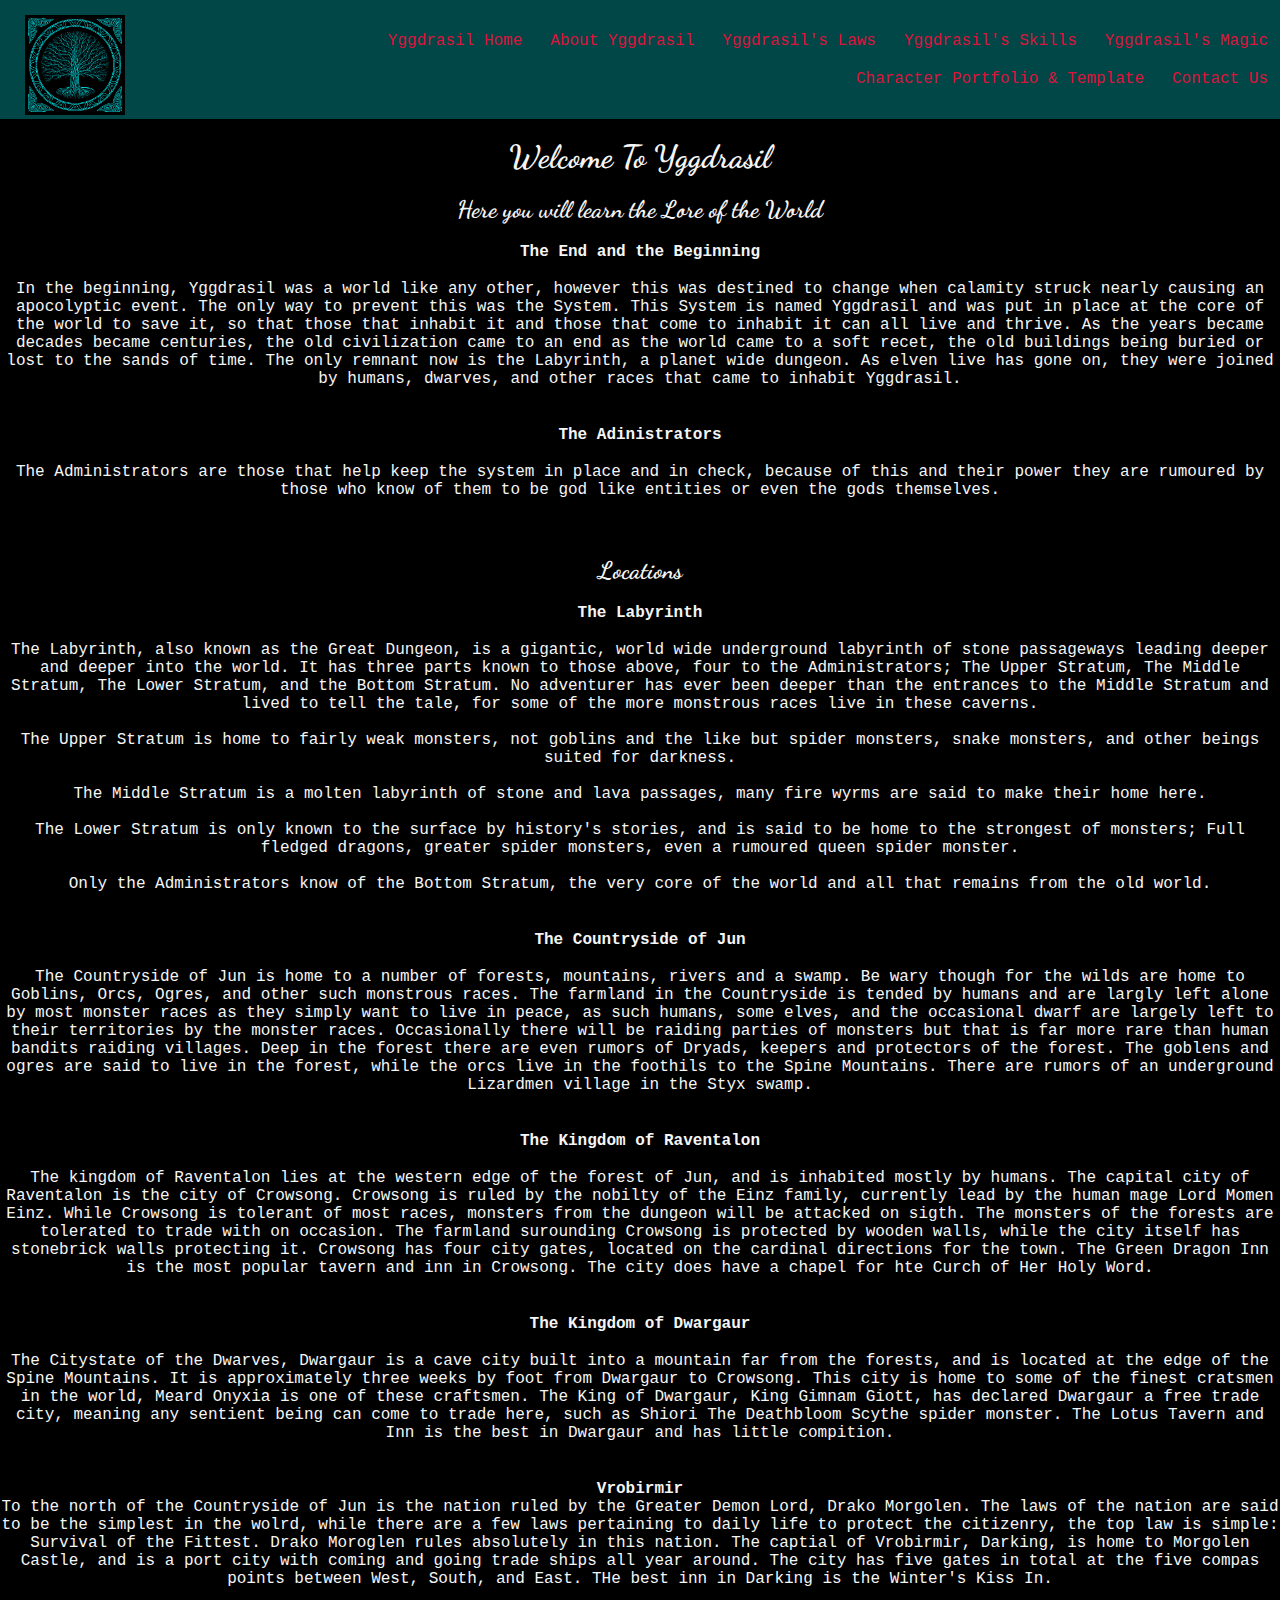
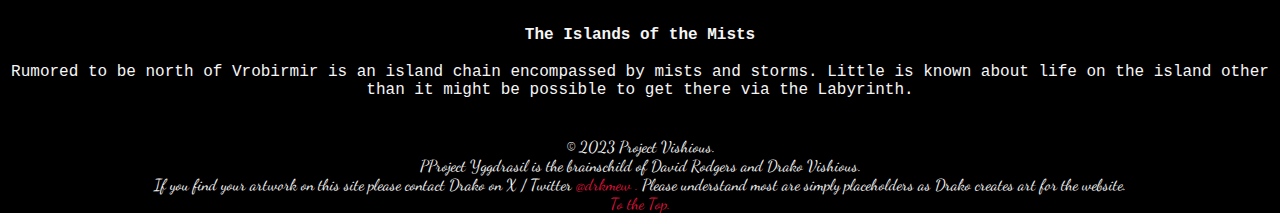
==== about.html @ 941a4285 "Uploading Website Files" ====
<!DOCTYPE html>
<html lang="en">
  <head>
    <meta charset="UTF-8" />
    <meta name="viewport" content="width=device-width, initial-scale=1.0" />
    <meta
      name="description"
      content="Project Yggdrasil roleplay and book website."
    />
    <meta name="author" content="David Rodgers" />
    <meta
      name="keywords"
      content="Discord, Roleplay, Yggdrasil, Reading, Book Series"
    />
    <link rel="stylesheet" href="/CSS/style.css" />
    <link rel="icon" type="image/ico" href="/Media/Images/favicon.ico" />
    <link rel="preconnect" href="https://fonts.googleapis.com" />
    <link rel="preconnect" href="https://fonts.gstatic.com" crossorigin />
    <link
      href="https://fonts.googleapis.com/css2?family=Dancing+Script:wght@400;600;700&display=swap"
      rel="stylesheet"
    />
    <title>About Yggdrasil</title>
  </head>
  <body>
    <!-- Header and Navigation-->
    <header>
      <nav id="TOP">
        <a href="index.html"
          ><img
            src="/Media/Images/Yggdrasil.jpg"
            alt="Yggdrasil Logo"
            id="Logo"
        /></a>
        <div class="nav-links" id="navLinks">
          <i class="fa fa-times" onclick="hideMenu()"></i>
          <ul>
            <li><a href="index.html">Yggdrasil Home</a></li>
            <li><a href="about.html">About Yggdrasil</a></li>
            <li><a href="laws.html">Yggdrasil's Laws</a></li>
            <li><a href="skills.html">Yggdrasil's Skills</a></li>
            <li><a href="magic.html">Yggdrasil's Magic</a></li>
            <li><a href="portfolio.html">Character Portfolio & Template</a></li>
            <li><a href="contactUs.html">Contact Us</a></li>
          </ul>
          <i class="fa fa-bars" onclick="showMenu()"></i>
        </div>
      </nav>
    </header>
    <br />
    <hr />
    <!-- Main Content-->
    <main>
      <h1>Welcome To Yggdrasil</h1>
      <br />
      <h2>Here you will learn the Lore of the World</h2>
      <br />
      <h4>The End and the Beginning</h4>
      <br />
      <p>
        In the beginning, Yggdrasil was a world like any other, however this was
        destined to change when calamity struck nearly causing an apocolyptic
        event. The only way to prevent this was the System. This System is named
        Yggdrasil and was put in place at the core of the world to save it, so
        that those that inhabit it and those that come to inhabit it can all
        live and thrive. As the years became decades became centuries, the old
        civilization came to an end as the world came to a soft recet, the old
        buildings being buried or lost to the sands of time. The only remnant
        now is the Labyrinth, a planet wide dungeon. As elven live has gone on,
        they were joined by humans, dwarves, and other races that came to
        inhabit Yggdrasil.
      </p>
      <br /><br />
      <h4>The Adinistrators</h4>
      <br />
      <p>
        The Administrators are those that help keep the system in place and in
        check, because of this and their power they are rumoured by those who
        know of them to be god like entities or even the gods themselves.
      </p>
      <br /><br />
      <hr />
      <br />
      <h2>Locations</h2>
      <br />
      <h4>The Labyrinth</h4>
      <br />
      <p>
        The Labyrinth, also known as the Great Dungeon, is a gigantic, world
        wide underground labyrinth of stone passageways leading deeper and
        deeper into the world. It has three parts known to those above, four to
        the Administrators; The Upper Stratum, The Middle Stratum, The Lower
        Stratum, and the Bottom Stratum. No adventurer has ever been deeper than
        the entrances to the Middle Stratum and lived to tell the tale, for some
        of the more monstrous races live in these caverns.<br /><br />
        The Upper Stratum is home to fairly weak monsters, not goblins and the
        like but spider monsters, snake monsters, and other beings suited for
        darkness.<br /><br />
        The Middle Stratum is a molten labyrinth of stone and lava passages,
        many fire wyrms are said to make their home here.<br /><br />
        The Lower Stratum is only known to the surface by history's stories, and
        is said to be home to the strongest of monsters; Full fledged dragons,
        greater spider monsters, even a rumoured queen spider monster.<br /><br />
        Only the Administrators know of the Bottom Stratum, the very core of the
        world and all that remains from the old world.
      </p>
      <br /><br />
      <h4>The Countryside of Jun</h4>
      <br />
      <p>
        The Countryside of Jun is home to a number of forests, mountains, rivers
        and a swamp. Be wary though for the wilds are home to Goblins, Orcs,
        Ogres, and other such monstrous races. The farmland in the Countryside
        is tended by humans and are largly left alone by most monster races as
        they simply want to live in peace, as such humans, some elves, and the
        occasional dwarf are largely left to their territories by the monster
        races. Occasionally there will be raiding parties of monsters but that
        is far more rare than human bandits raiding villages. Deep in the forest
        there are even rumors of Dryads, keepers and protectors of the forest.
        The goblens and ogres are said to live in the forest, while the orcs
        live in the foothils to the Spine Mountains. There are rumors of an
        underground Lizardmen village in the Styx swamp.
      </p>
      <br /><br />
      <h4>The Kingdom of Raventalon</h4>
      <br />
      <p>
        The kingdom of Raventalon lies at the western edge of the forest of Jun,
        and is inhabited mostly by humans. The capital city of Raventalon is the
        city of Crowsong. Crowsong is ruled by the nobilty of the Einz family,
        currently lead by the human mage Lord Momen Einz. While Crowsong is
        tolerant of most races, monsters from the dungeon will be attacked on
        sigth. The monsters of the forests are tolerated to trade with on
        occasion. The farmland surounding Crowsong is protected by wooden walls,
        while the city itself has stonebrick walls protecting it. Crowsong has
        four city gates, located on the cardinal directions for the town. The
        Green Dragon Inn is the most popular tavern and inn in Crowsong. The
        city does have a chapel for hte Curch of Her Holy Word.
      </p>
      <br /><br />
      <h4>The Kingdom of Dwargaur</h4>
      <br />
      <p>
        The Citystate of the Dwarves, Dwargaur is a cave city built into a
        mountain far from the forests, and is located at the edge of the Spine
        Mountains. It is approximately three weeks by foot from Dwargaur to
        Crowsong. This city is home to some of the finest cratsmen in the world,
        Meard Onyxia is one of these craftsmen. The King of Dwargaur, King
        Gimnam Giott, has declared Dwargaur a free trade city, meaning any
        sentient being can come to trade here, such as Shiori The Deathbloom
        Scythe spider monster. The Lotus Tavern and Inn is the best in Dwargaur
        and has little compition.
      </p>
      <br /><br />
      <h4>Vrobirmir</h4>
      <p>
        To the north of the Countryside of Jun is the nation ruled by the
        Greater Demon Lord, Drako Morgolen. The laws of the nation are said to
        be the simplest in the wolrd, while there are a few laws pertaining to
        daily life to protect the citizenry, the top law is simple: Survival of
        the Fittest. Drako Moroglen rules absolutely in this nation. The captial
        of Vrobirmir, Darking, is home to Morgolen Castle, and is a port city
        with coming and going trade ships all year around. The city has five
        gates in total at the five compas points between West, South, and East.
        THe best inn in Darking is the Winter's Kiss In.
      </p>
      <br /><br />
      <h4>The Islands of the Mists</h4>
      <br />
      <p>
        Rumored to be north of Vrobirmir is an island chain encompassed by mists
        and storms. Little is known about life on the island other than it might
        be possible to get there via the Labyrinth.
      </p>
    </main>
    <br /><br />
    <hr />
    <!-- Footer and Copyright-->
    <footer>
      &copy; 2023 Project Vishious.<br />
      PProject Yggdrasil is the brainschild of David Rodgers and Drako Vishious.
      <br />
      If you find your artwork on this site please contact Drako on X / Twitter
      <a href="https://twitter.com/Drkmew">@drkmew .</a> Please understand most
      are simply placeholders as Drako creates art for the website.<br />
      <a href="#TOP">To the Top.</a>
    </footer>
    <!-- Javascript For Toggle Menu -->
    <script>
      var navLinks = document.getElementById("navLinks");

      function showMenu() {
        navLinks.style.right = "0";
      }
      function hideMenu() {
        navLinks.style.right = "-200px";
      }
    </script>
  </body>
</html>
---- CSS/style.css ----
/* Welcome to Project Yggdrasil's CSS */

*{
    margin: 0;
    padding: 0;
    border: 0;
    outline: 0;
    text-decoration: none;
    list-style: none;
    box-sizing: border-box;
    font-family: 'Dancing Script', cursive;
}


/*:root{
    
}*/


/*---- Navigation ----*/
#Logo{
    max-height: 115px;
    padding-top: 15px;
    padding-left: 25px;
}
nav{
    background-color: rgb(2, 71, 71);
    display: flex;
    justify-content: space-between;
    align-items: center;
}
.nav-links{
    flex: 1;
    text-align: right;
}
.nav-links ul li{
    list-style: none;
    display: inline-block;
    padding: 8px 12px;
    position: relative;
}
.nav-links ul li::after{
    content: '';
    width: 0%;
    height: 2px;
    background: crimson;
    display: block;
    margin: auto;
    transition: 0.5s;
}
.nav-links ul li:hover::after{
    width: 100%;
}
.nav-links ul li a{
    text-decoration: none;
    color: crimson;
    font-family: 'Courier New', Courier, monospace;
}


/*---- Body ----*/
body {
    background-color: black;
    color: whitesmoke;
    text-align: center;
}
body h4 {
    font-family: 'Courier New', Courier, monospace;
}
body p{
    font-family: 'Courier New', Courier, monospace;
}
nav .fa{
    display: none;
}
a{
    color: crimson;
}
#bodyLogo{
    height: 250px;
}
#artwork{
    max-width: 80%;
    text-align: center;
    display: inline-flex;
}
.container{
    display: flex;
    align-items: center;
    justify-content: center;
    width: 100%;
    height: 100vh;
    color: black;
}
form{
    background-image: url(/Media/Images/parchment.png);
    display: flex;
    flex-direction: column;
    padding: 2vw 4vw;
    width: 80%;
    max-width: 600px;
    border-radius: 10px;
}
form h3{
    color: #555;
    font-weight: 800;
    margin-bottom: 20px;
}
form input, form textarea{
    border: 0;
    margin: 10px, 0;
    padding: 20px;
    outline: none;
    background: #f5f5f5;
    font-size: 16px;
}
form button{
    padding: 15px;
    background: #f5f5f5;
    color: black;
    font-size: 18px;
    border:none;
    outline: none;
    cursor:pointer;
    width: 150px;
    margin: 20px auto 0;
    border-radius: 30px;
}

/*---- Mobile CSS -----*/
@media(max-width: 700px){
    h1{
        font-size: 20px;
    }
    #WOTW{
        min-height: auto;
        max-height: 150px;
    }
    body p{
        padding: 5px;
    }
    .nav-links ul li{
        display: block;
    }
    .nav-links{
        position: absolute;
        background: rgb(2, 71, 71);
        height: 100vh;
        width: 200px;
        top: 0;
        right: -200px;
        text-align: left;
        z-index: 2;
        transition: 1s;
    }
        nav .fa {
            display: block;
            color: crimson;
            margin: 10px;
            font-size: 22px;
            cursor: pointer;
        }
        .nav-links{
            padding: 30px;
        }
}
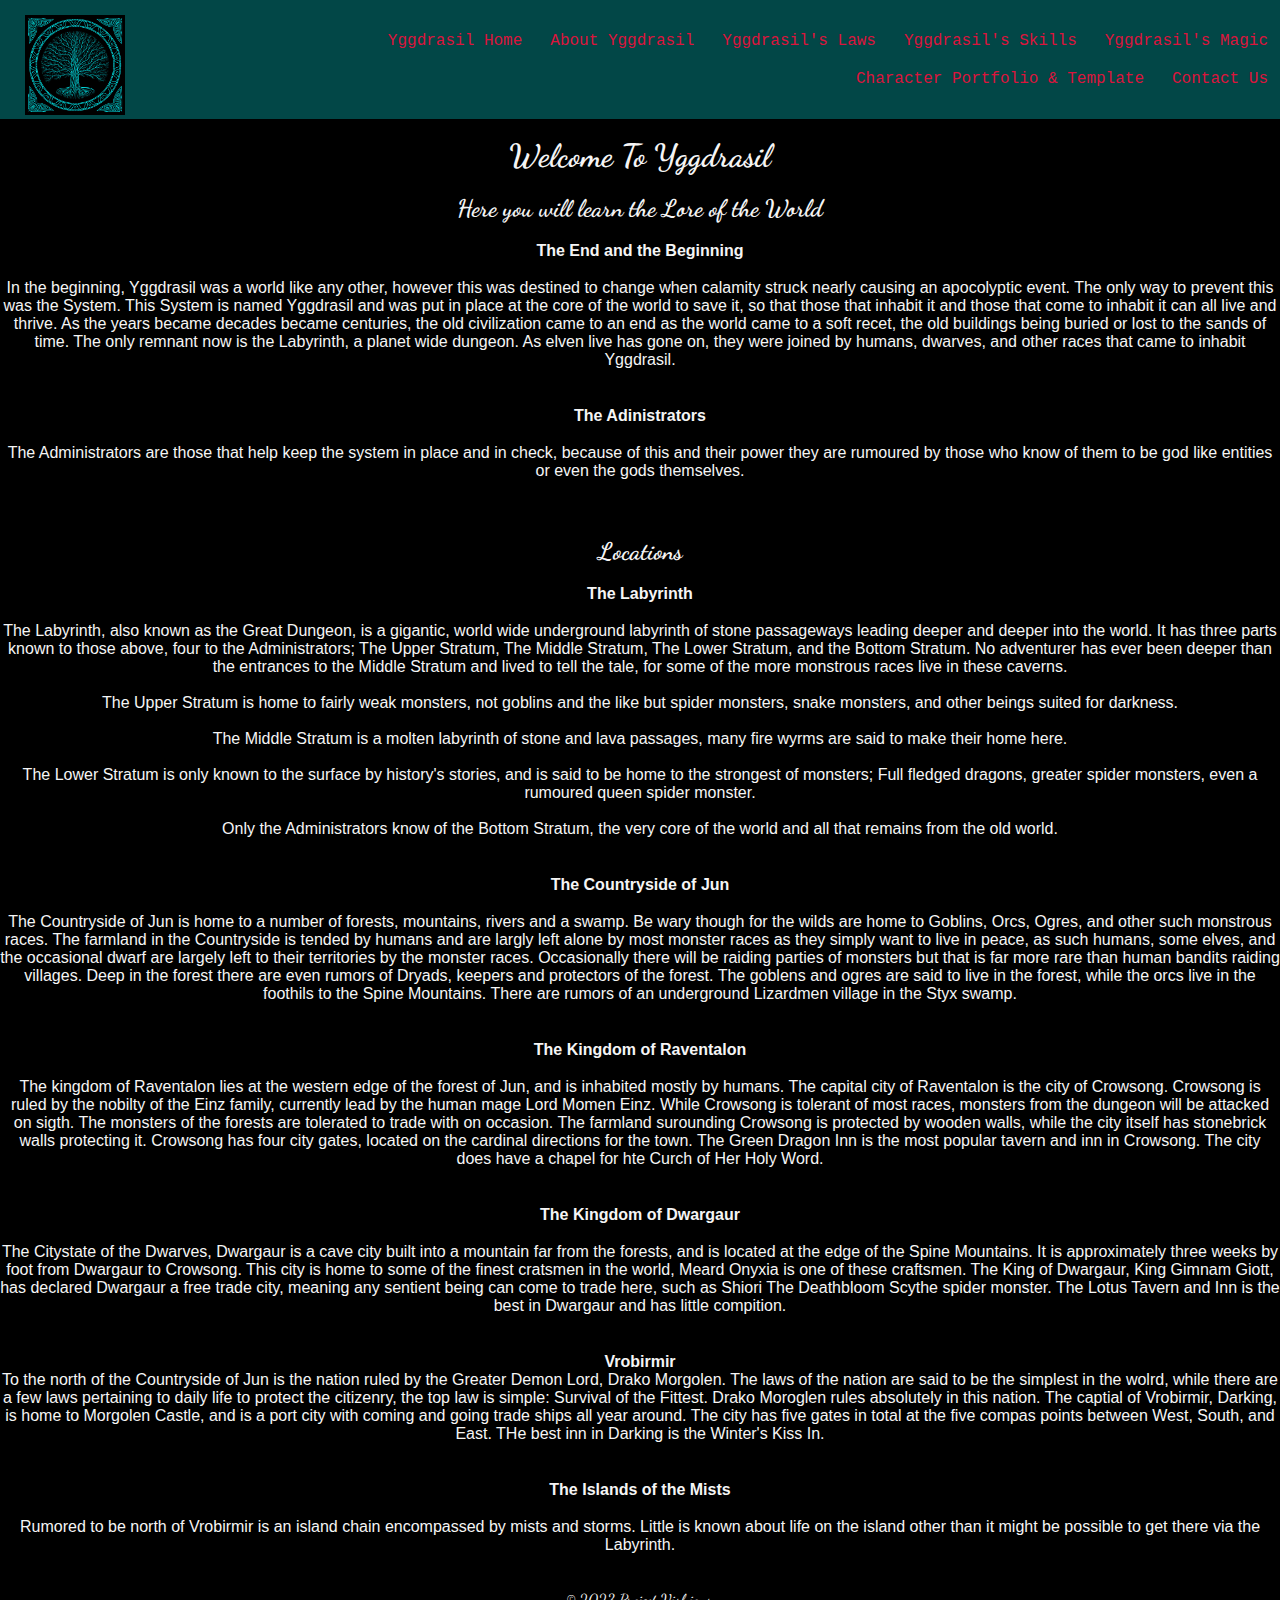
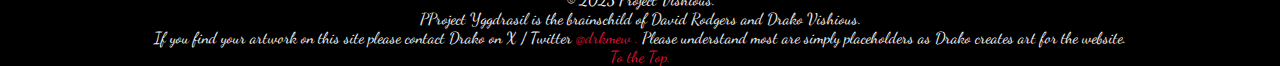
==== commit b101b654: "1.0.3" ====
--- a/about.html
+++ b/about.html
@@ -71,6 +71,7 @@
         inhabit Yggdrasil.
       </p>
       <br /><br />
+      <!-- Administrator Lore -->
       <h4>The Adinistrators</h4>
       <br />
       <p>
@@ -81,6 +82,7 @@
       <br /><br />
       <hr />
       <br />
+      <!-- Location Lore -->
       <h2>Locations</h2>
       <br />
       <h4>The Labyrinth</h4>
@@ -173,6 +175,7 @@
         be possible to get there via the Labyrinth.
       </p>
     </main>
+    <!-- End of Main -->
     <br /><br />
     <hr />
     <!-- Footer and Copyright-->
--- a/CSS/style.css
+++ b/CSS/style.css
@@ -63,12 +63,13 @@
     background-color: black;
     color: whitesmoke;
     text-align: center;
+    font-family: 'Franklin Gothic Medium', 'Arial Narrow', Arial, sans-serif;
 }
 body h4 {
-    font-family: 'Courier New', Courier, monospace;
+    font-family: 'Franklin Gothic Medium', 'Arial Narrow', Arial, sans-serif
 }
 body p{
-    font-family: 'Courier New', Courier, monospace;
+    font-family: 'Franklin Gothic Medium', 'Arial Narrow', Arial, sans-serif;
 }
 nav .fa{
     display: none;
@@ -129,6 +130,9 @@
 
 /*---- Mobile CSS -----*/
 @media(max-width: 700px){
+    body{
+        font-family: 'Franklin Gothic Medium', 'Arial Narrow', Arial, sans-serif;
+    }
     h1{
         font-size: 20px;
     }
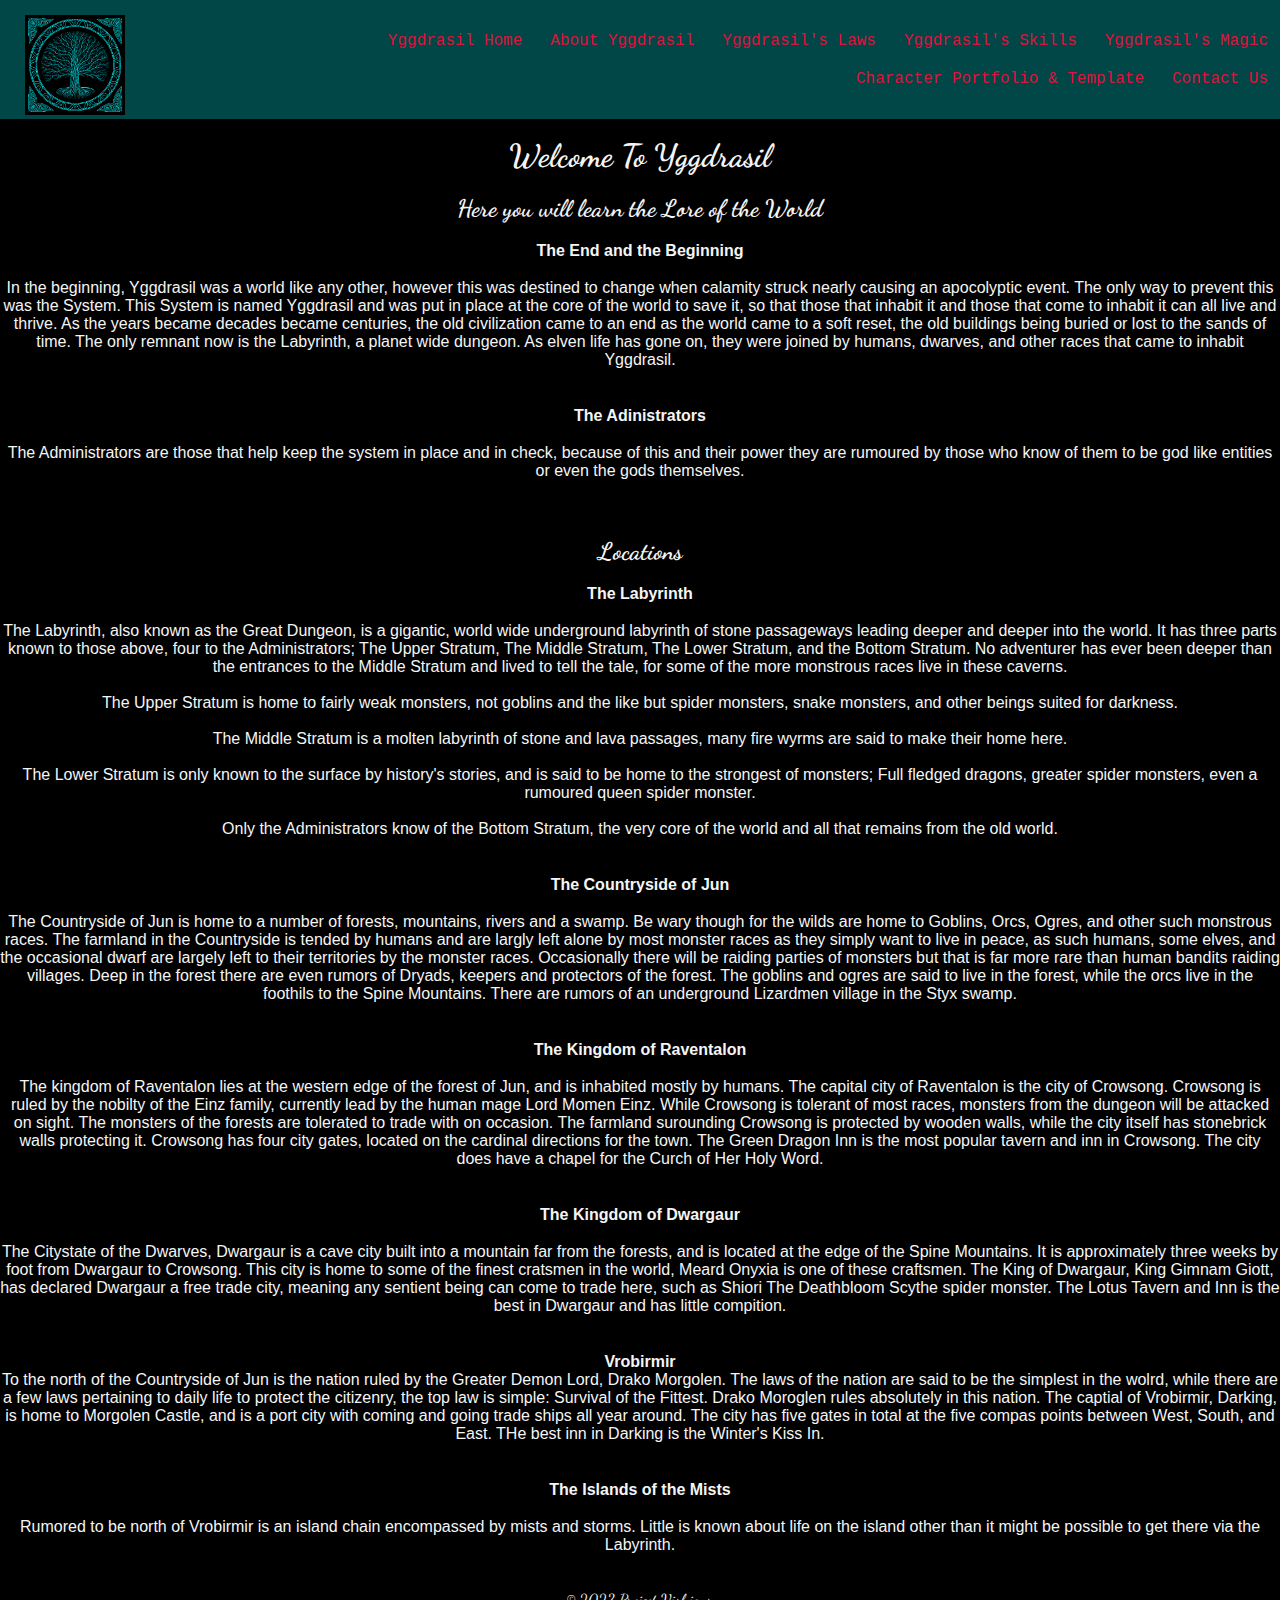
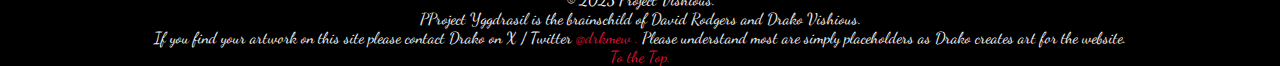
==== commit d091afb7: "Update 1.0.5" ====
--- a/about.html
+++ b/about.html
@@ -64,9 +64,9 @@
         Yggdrasil and was put in place at the core of the world to save it, so
         that those that inhabit it and those that come to inhabit it can all
         live and thrive. As the years became decades became centuries, the old
-        civilization came to an end as the world came to a soft recet, the old
+        civilization came to an end as the world came to a soft reset, the old
         buildings being buried or lost to the sands of time. The only remnant
-        now is the Labyrinth, a planet wide dungeon. As elven live has gone on,
+        now is the Labyrinth, a planet wide dungeon. As elven life has gone on,
         they were joined by humans, dwarves, and other races that came to
         inhabit Yggdrasil.
       </p>
@@ -119,7 +119,7 @@
         races. Occasionally there will be raiding parties of monsters but that
         is far more rare than human bandits raiding villages. Deep in the forest
         there are even rumors of Dryads, keepers and protectors of the forest.
-        The goblens and ogres are said to live in the forest, while the orcs
+        The goblins and ogres are said to live in the forest, while the orcs
         live in the foothils to the Spine Mountains. There are rumors of an
         underground Lizardmen village in the Styx swamp.
       </p>
@@ -132,12 +132,12 @@
         city of Crowsong. Crowsong is ruled by the nobilty of the Einz family,
         currently lead by the human mage Lord Momen Einz. While Crowsong is
         tolerant of most races, monsters from the dungeon will be attacked on
-        sigth. The monsters of the forests are tolerated to trade with on
+        sight. The monsters of the forests are tolerated to trade with on
         occasion. The farmland surounding Crowsong is protected by wooden walls,
         while the city itself has stonebrick walls protecting it. Crowsong has
         four city gates, located on the cardinal directions for the town. The
         Green Dragon Inn is the most popular tavern and inn in Crowsong. The
-        city does have a chapel for hte Curch of Her Holy Word.
+        city does have a chapel for the Curch of Her Holy Word.
       </p>
       <br /><br />
       <h4>The Kingdom of Dwargaur</h4>
--- a/CSS/style.css
+++ b/CSS/style.css
@@ -101,6 +101,7 @@
     width: 80%;
     max-width: 600px;
     border-radius: 10px;
+    font-family: 'Franklin Gothic Medium', 'Arial Narrow', Arial, sans-serif;
 }
 form h3{
     color: #555;
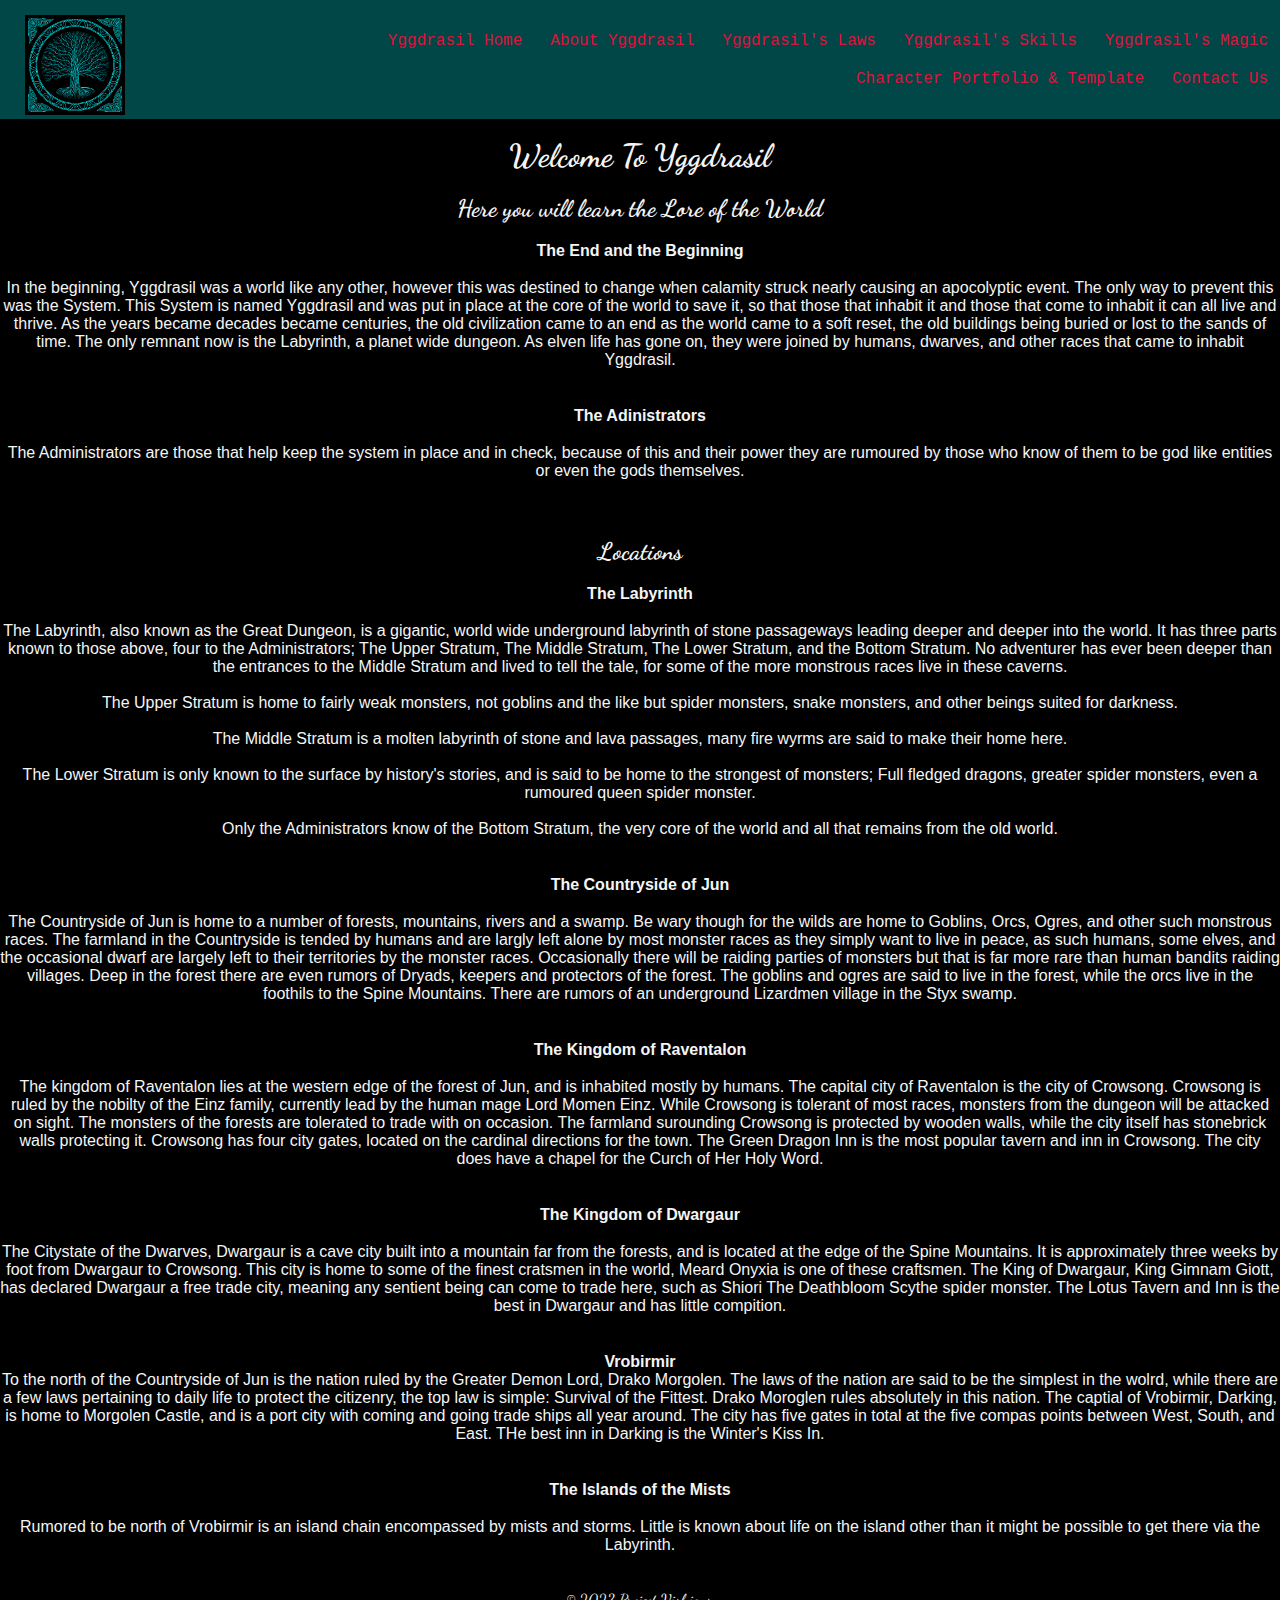
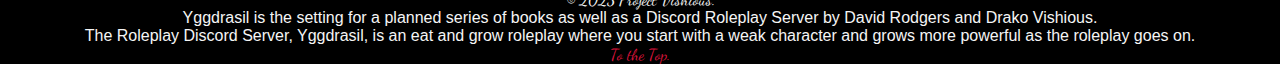
==== commit 20b42f8c: "Update 1.1.1" ====
--- a/about.html
+++ b/about.html
@@ -181,11 +181,13 @@
     <!-- Footer and Copyright-->
     <footer>
       &copy; 2023 Project Vishious.<br />
-      PProject Yggdrasil is the brainschild of David Rodgers and Drako Vishious.
-      <br />
-      If you find your artwork on this site please contact Drako on X / Twitter
-      <a href="https://twitter.com/Drkmew">@drkmew .</a> Please understand most
-      are simply placeholders as Drako creates art for the website.<br />
+      <p>
+        Yggdrasil is the setting for a planned series of books as well as a
+        Discord Roleplay Server by David Rodgers and Drako Vishious.<br />
+        The Roleplay Discord Server, Yggdrasil, is an eat and grow roleplay
+        where you start with a weak character and grows more powerful as the
+        roleplay goes on.
+      </p>
       <a href="#TOP">To the Top.</a>
     </footer>
     <!-- Javascript For Toggle Menu -->
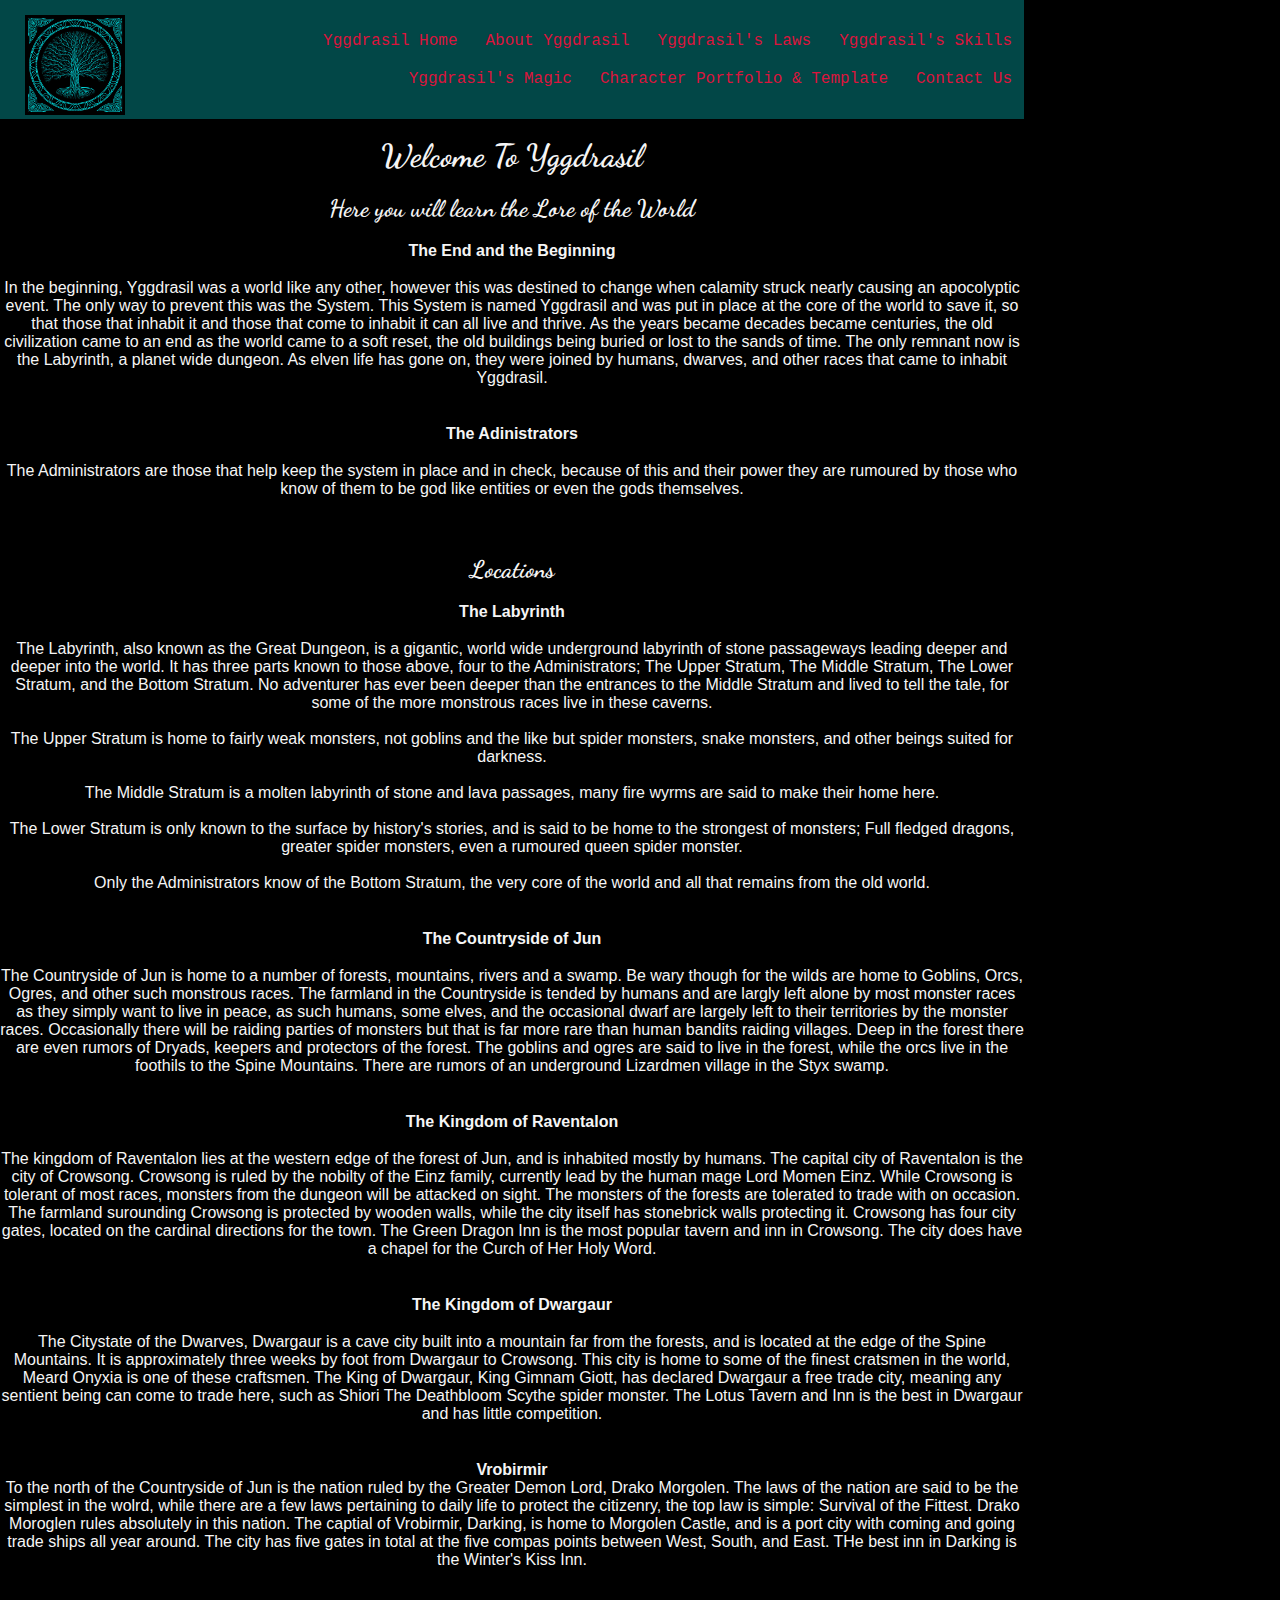
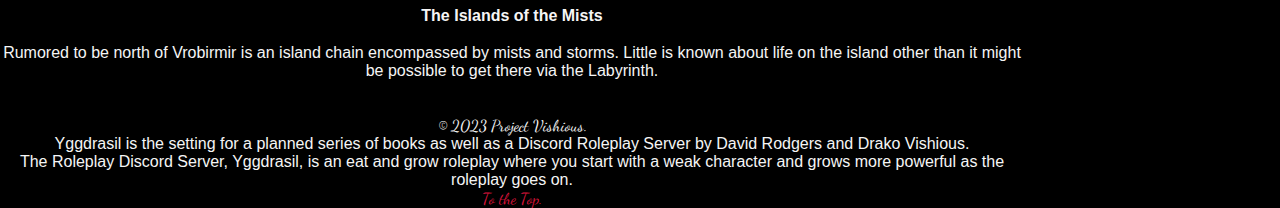
==== commit ef584371: "Update 1.1.4" ====
--- a/about.html
+++ b/about.html
@@ -151,7 +151,7 @@
         Gimnam Giott, has declared Dwargaur a free trade city, meaning any
         sentient being can come to trade here, such as Shiori The Deathbloom
         Scythe spider monster. The Lotus Tavern and Inn is the best in Dwargaur
-        and has little compition.
+        and has little competition.
       </p>
       <br /><br />
       <h4>Vrobirmir</h4>
@@ -164,7 +164,7 @@
         of Vrobirmir, Darking, is home to Morgolen Castle, and is a port city
         with coming and going trade ships all year around. The city has five
         gates in total at the five compas points between West, South, and East.
-        THe best inn in Darking is the Winter's Kiss In.
+        THe best inn in Darking is the Winter's Kiss Inn.
       </p>
       <br /><br />
       <h4>The Islands of the Mists</h4>
--- a/CSS/style.css
+++ b/CSS/style.css
@@ -60,6 +60,7 @@
 
 /*---- Body ----*/
 body {
+    max-width: 80%;
     background-color: black;
     color: whitesmoke;
     text-align: center;
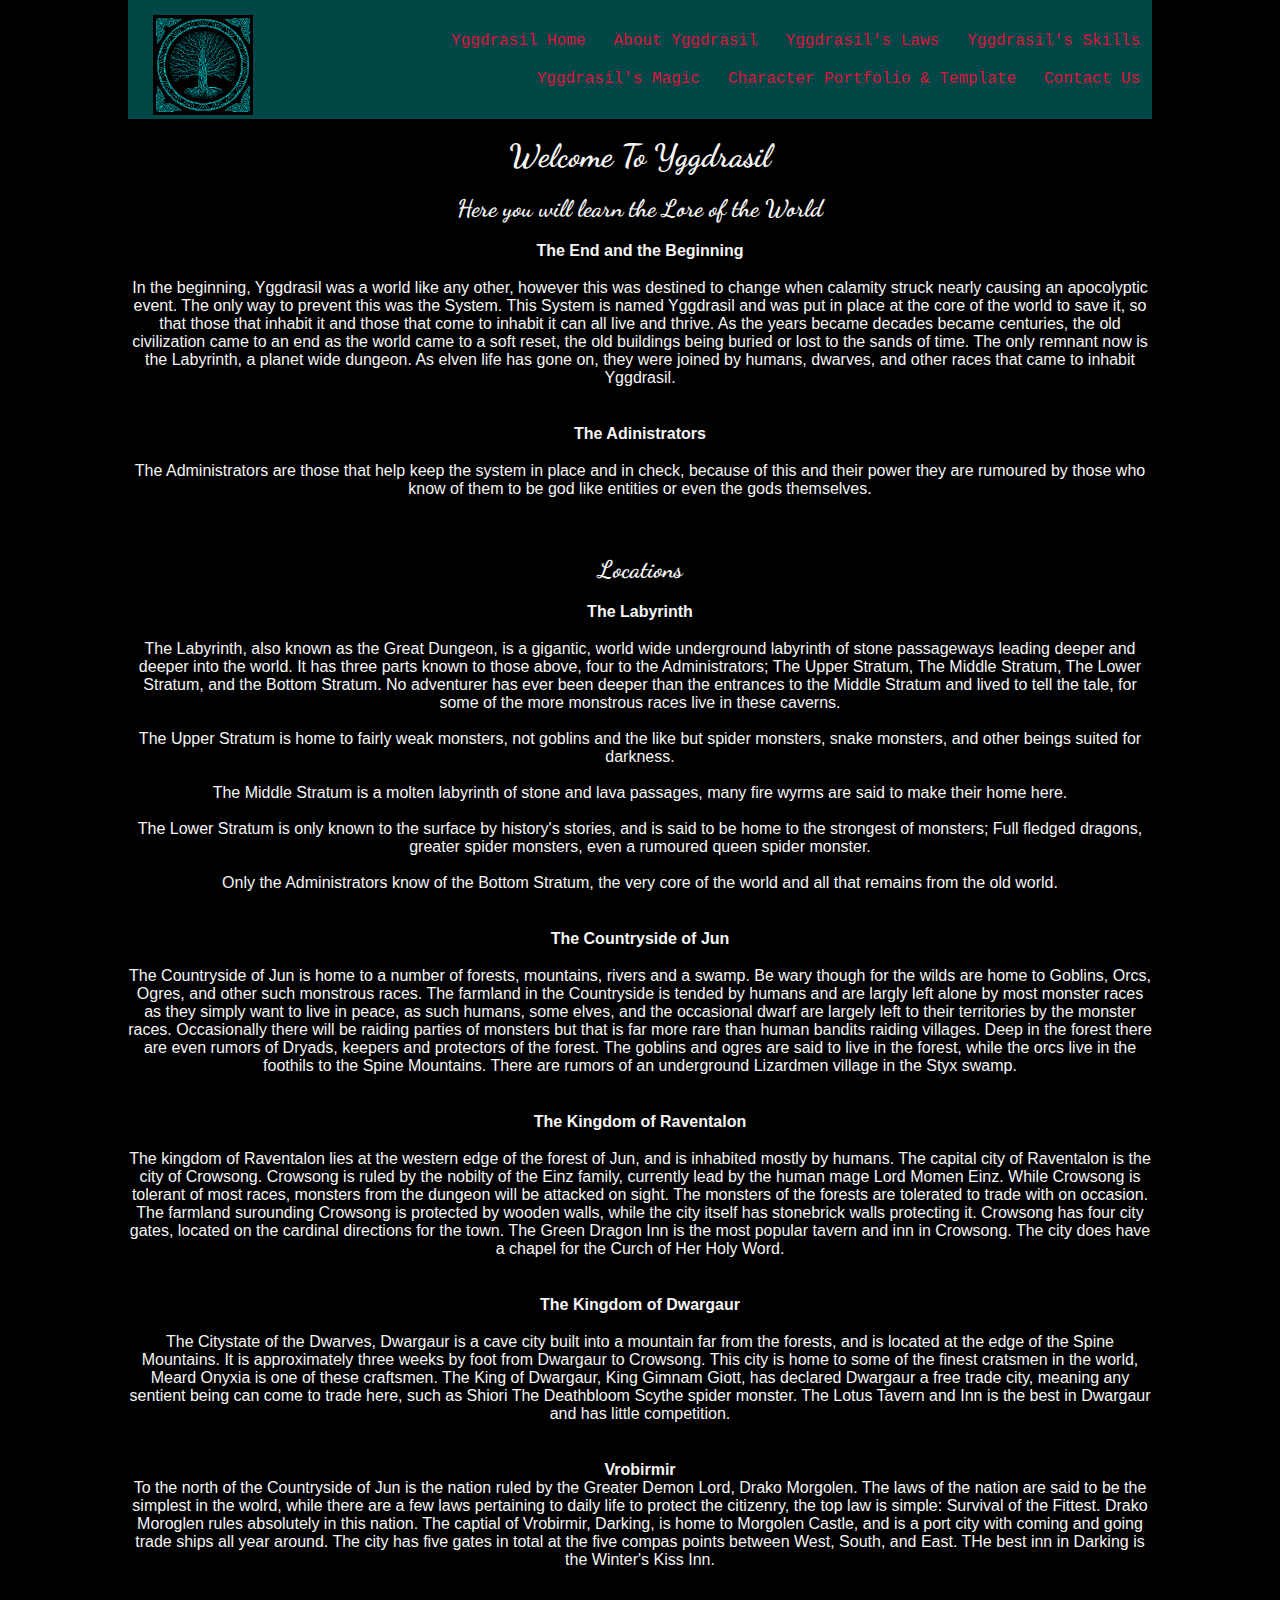
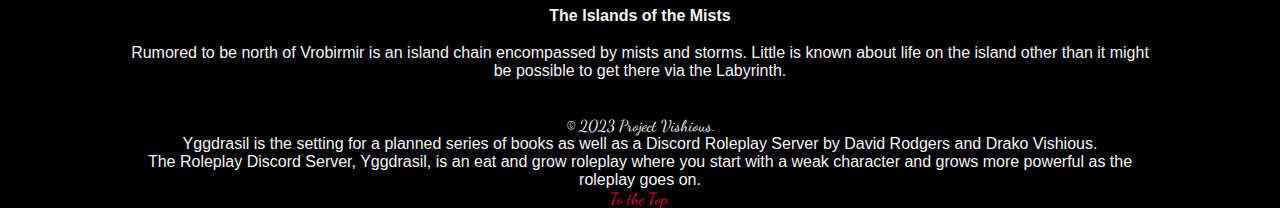
==== commit 46ad004c: "Update 1.1.6" ====
--- a/about.html
+++ b/about.html
@@ -43,8 +43,8 @@
             <li><a href="portfolio.html">Character Portfolio & Template</a></li>
             <li><a href="contactUs.html">Contact Us</a></li>
           </ul>
-          <i class="fa fa-bars" onclick="showMenu()"></i>
         </div>
+        <i class="fa fa-bars" onclick="showMenu()"></i>
       </nav>
     </header>
     <br />
--- a/CSS/style.css
+++ b/CSS/style.css
@@ -60,7 +60,8 @@
 
 /*---- Body ----*/
 body {
-    max-width: 80%;
+    margin-left: 10%;
+    margin-right: 10%;
     background-color: black;
     color: whitesmoke;
     text-align: center;
@@ -134,6 +135,7 @@
 @media(max-width: 700px){
     body{
         font-family: 'Franklin Gothic Medium', 'Arial Narrow', Arial, sans-serif;
+        margin: 0;
     }
     h1{
         font-size: 20px;
